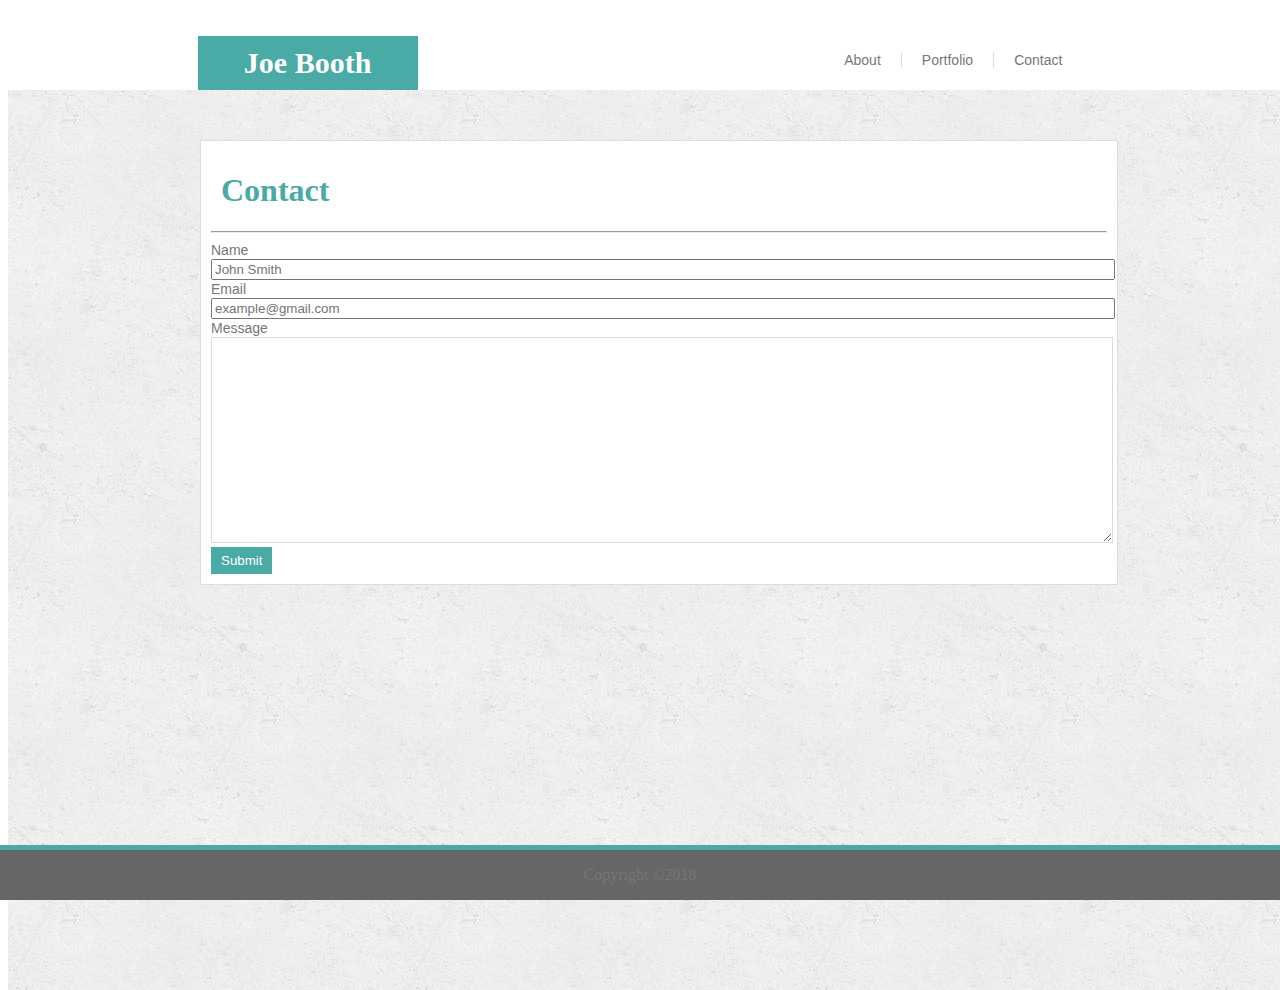
==== contact.html @ 9cbbb329 "copying over basic-portfolio" ====
<!doctype html>

<html lang="en">
<head>
    <meta charset="utf-8">
    <link rel="stylesheet" type="text/css" href="assets/css/style.css">
    <title>Joe Booth</title>
</head>

<header>
    <h1 class="tab">Joe Booth</h1>
    <ul class="horizontal">
        <li><a class="contact" href="contact.html">Contact</a></li>
        <li><a class="portfolio" href="portfolio.html">Portfolio</a></li>
        <li><a class="about" href="index.html">About</a></li>
    </ul>
</header>

<body>

    <div class="container">
        <div class="panel">
            
            <h1 class="me">Contact</h1>
            <hr>
            <label for="name">Name</label>
            <input type="text" id="name" placeholder="John Smith">

            <label for="email">Email<label>
            <input type="text" id="email" placeholder="example@gmail.com">

            <label for="message">Message</label>
            <textarea id="message"></textarea>

            <input type="submit" value="Submit">
            
        </div>
    </div>

</body>

<footer>
    <p>Copyright &copy;2018</p>
</footer>   

</html>
---- assets/css/style.css ----
header {
    margin-left: 15%;
    margin-right: 15%;
}


.tab {
    float: left;
    text-align: center;
    width: 200px;
    height: 40px;
    padding: 10px;
    color: white;
    font-size: 30px;
    background-color: #4aaaa5;
    font-family: 'Georgia', Times, Times New Roman, serif;  
}

.horizontal {
    text-align: center;
    background-color: white;
    margin-right: 0px;
}

li {
    list-style: none;
    float: right;
    margin-top: 35px;
}

a.contact {
    border: none;
}

a {
    height: 20px;
    padding-right: 20px;
    padding-left: 20px;
    border-right: 1px solid #dddddd;
    font-family: Arial;
    font-size: 14px;
    color: #777777;
    text-decoration: none;
}

.container {
    clear: both;
    overflow: auto;
    width: 100%;
    height: 100%;
    position: absolute;
    top: 90px;
    background-image: url("../images/concrete_seamless.png");
}

.panel {
    position: relative;
    top: 50px;
    width: 70%;
    left: 15%;
    right: 15%;
    padding: 10px;
    background-color: white;
    border: 1px solid #dddddd
}

.panel p {
    color: #777777;
    font-size: 14px;
    font-family: Arial;
    padding: 10px;
}

.me {
    color: #4aaaa5;
    padding-left: 10px;
}

.photo {
    width: 200px;
    height: 130px;
    float: left;
    margin: 10px;
}

label {
    font-family: Arial;
    font-size: 14px;
    color: #777777;
    margin-bottom: 10px;
}

#name {
    width: 100%;
}

#email {
    width: 100%;
}

#message {
    width: 100%;
    height: 200px;
    border: 1px solid #dddddd;
}

input[type=submit] {
    background-color:#4aaaa5;
    color: white;
    padding: 6px 10px;
    border: none;
    cursor: pointer;
}

div.project {
    position: relative;
    width: 200px;
    height: 130px;
    border: 1px solid #dddddd;
}

img.dog {
    margin: 10px 15px;
    width: 270px;
    height: 170px;
}

caption {
    position: absolute;
    background-color: #4aaaa5;
   color: white;
   width: 100%;
   height: 20px;
   font-size: 14px;
}

footer {
    position: fixed;
    left: 0;
    bottom: 0;
    width: 100%;
    border-top: 5px solid #4aaaa5;
    background-color: #666666;
    color: #777777;
    text-align: center;
}
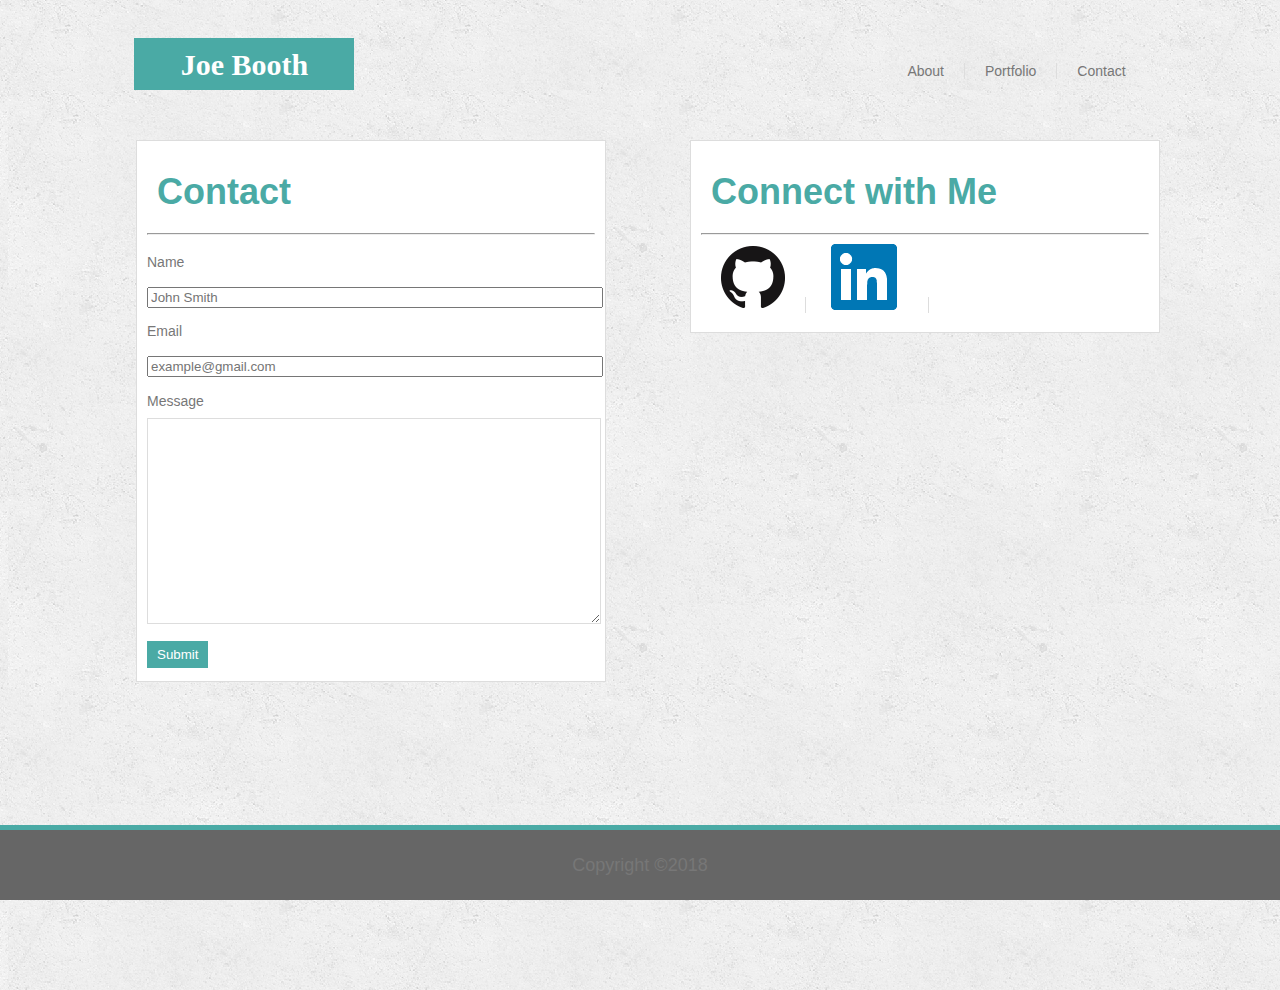
==== commit e5fd7249: "pages ready for responsive styling" ====
--- a/contact.html
+++ b/contact.html
@@ -20,20 +20,29 @@
 
     <div class="container">
         <div class="panel">
-            
-            <h1 class="me">Contact</h1>
-            <hr>
-            <label for="name">Name</label>
-            <input type="text" id="name" placeholder="John Smith">
+            <div class="content">
+                <h1 class="me">Contact</h1>
+                <hr>
+                <label for="name">Name</label>
+                <input type="text" id="name" placeholder="John Smith">
 
-            <label for="email">Email<label>
-            <input type="text" id="email" placeholder="example@gmail.com">
+                <label for="email">Email<label>
+                <input type="text" id="email" placeholder="example@gmail.com">
 
-            <label for="message">Message</label>
-            <textarea id="message"></textarea>
+                <label for="message">Message</label>
+                <textarea id="message"></textarea>
 
-            <input type="submit" value="Submit">
-            
+                <input type="submit" value="Submit">
+            </div>
+        </div>
+
+        <div class="panel">
+            <div class="connect">
+                <h1>Connect with Me</h1>
+                <hr>
+                <a href="https://github.com/JBooth33"><img class="icon" src="assets/images/github.png"></a>
+                <a href="https://www.linkedin.com/in/joseph-booth-278199155/"><img class="icon" src="assets/images/linkedin.png"></a> 
+            </div>   
         </div>
     </div>
 
--- a/assets/css/style.css
+++ b/assets/css/style.css
@@ -1,7 +1,17 @@
 
-header {
-    margin-left: 15%;
-    margin-right: 15%;
+body {
+    font-family: Arial, "Helvetica Neue", Helvetica, sans-serif;
+    font-size: 18px;
+    line-height: 34px;
+    color: #777;
+    background: url("../images/concrete_seamless.png");
+  }
+  
+  header {
+    margin-left: 10%;
+    margin-right: 10%;
+    margin-bottom: 0;
+    height: 90px;
 }
 
 
@@ -9,7 +19,7 @@
     float: left;
     text-align: center;
     width: 200px;
-    height: 40px;
+    height: 90px;
     padding: 10px;
     color: white;
     font-size: 30px;
@@ -44,6 +54,10 @@
     text-decoration: none;
 }
 
+a .icon {
+    border: none;
+}
+
 .container {
     clear: both;
     overflow: auto;
@@ -54,15 +68,27 @@
     background-image: url("../images/concrete_seamless.png");
 }
 
-.panel {
+.content {
     position: relative;
+    float: left;
     top: 50px;
-    width: 70%;
-    left: 15%;
-    right: 15%;
+    width: 35%;
+    left: 10%;
+    height: auto;
     padding: 10px;
     background-color: white;
     border: 1px solid #dddddd
+}
+
+.connect {
+    position: relative;
+    float: right;
+    top: 50px;
+    width: 35%;
+    right: 10%;
+    padding: 10px;
+    background-color: white;
+    border: 1px solid #dddddd;
 }
 
 .panel p {
@@ -72,7 +98,7 @@
     padding: 10px;
 }
 
-.me {
+h1 {
     color: #4aaaa5;
     padding-left: 10px;
 }
@@ -90,6 +116,8 @@
     color: #777777;
     margin-bottom: 10px;
 }
+
+/* Contact */
 
 #name {
     width: 100%;
@@ -113,26 +141,33 @@
     cursor: pointer;
 }
 
-div.project {
+/* portfolio */
+
+.work {
     position: relative;
-    width: 200px;
-    height: 130px;
-    border: 1px solid #dddddd;
+    float: left;
+    width: 250px;
+    margin: 20px 0 25px;
+    overflow: auto;
+  }
+
+.dog {
+    width: 100%;
+    border: 0 none;
+    margin: 10px 15px;
 }
 
-img.dog {
-    margin: 10px 15px;
-    width: 270px;
-    height: 170px;
-}
-
-caption {
+.work h3 {
     position: absolute;
+    bottom: 10px;
+    width: 100%;
+    margin-bottom: 0;
+    color: #fff;
+    text-align: center;
+    border-bottom: none;
     background-color: #4aaaa5;
-   color: white;
-   width: 100%;
-   height: 20px;
-   font-size: 14px;
+    padding: 10px;
+    opacity: 50%;
 }
 
 footer {
